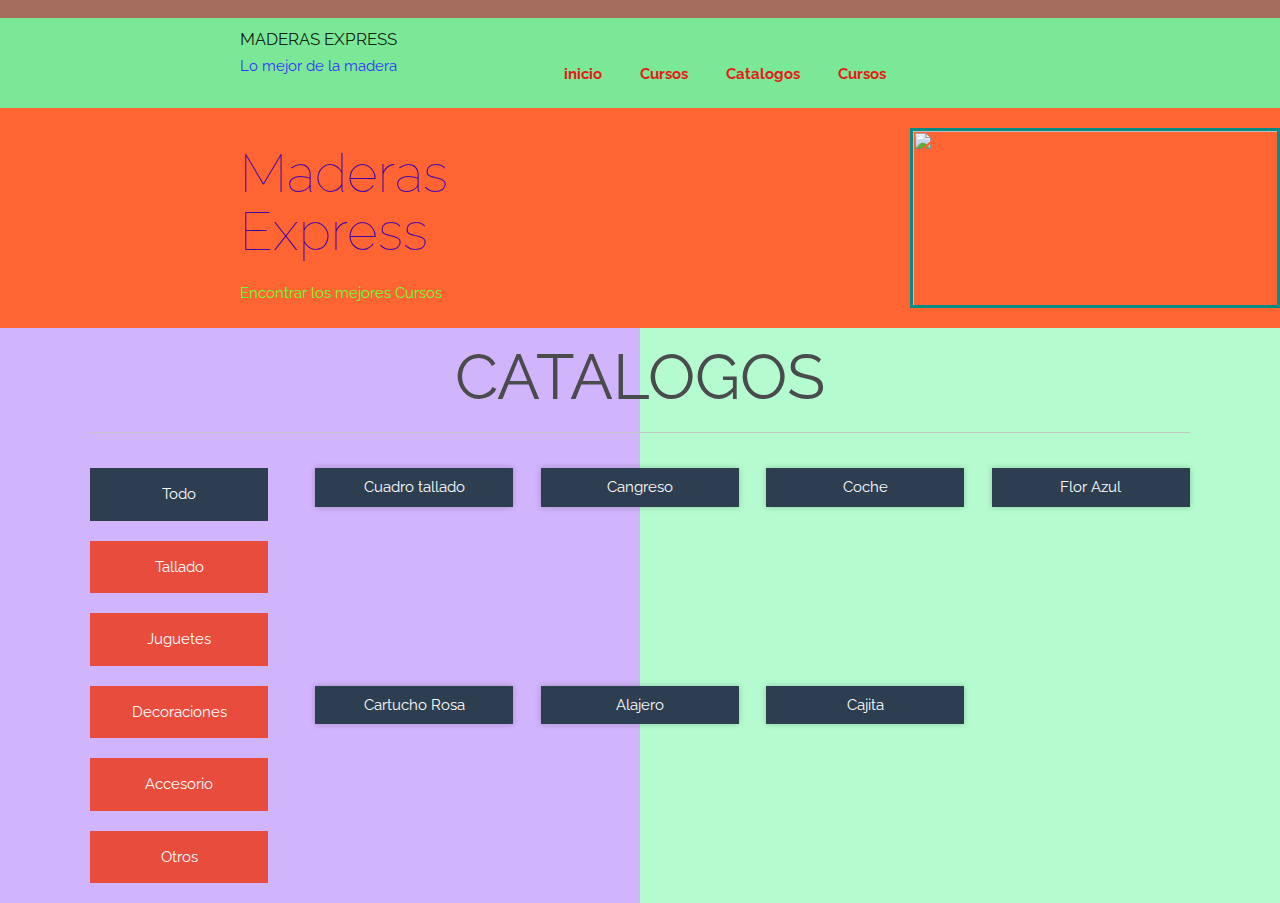
==== catalogo.html @ 15b5a330 "Se agrego estilos y pp" ====
<!DOCTYPE html>
<html lang="en">
<head>
	<meta charset="UTF-8">
	<meta name="viewport" content="width=device-width, user-scalable=no, initial-scale=1.0, maximum-scale=1.0, minimum-scale=1.0">
	<title>Catalogo de Promociones</title>

	<link rel="stylesheet" href="css/estilosCatalogo.css">
	<link href="https://fonts.googleapis.com/css?family=Open+Sans:400,600,700" rel="stylesheet">

	<script src="js/jquery-3.2.1.js"></script>
	<script src="js/script.js"></script>

	<link rel="stylesheet" type="text/css" href="estilo.css">
  <!-- Fonts -->
    <link href="https://fonts.googleapis.com/css?family=Dancing+Script|Raleway:500,600&display=swap" rel="stylesheet">
  <!-- Materialize.css -->
  <link rel="stylesheet" href="https://cdnjs.cloudflare.com/ajax/libs/materialize/1.0.0/css/materialize.min.css">
  <!-- CSS Estilos -->
    <link rel="stylesheet" href="css/estilos.css">
</head>

<body>
	   <div id ="linea"></div><!--linia  de arriba-->
  <div   id ="header">
     <div id ="centro1">

     <div id ="logo"> 
      <h6> MADERAS EXPRESS </h6>
      <p> Lo mejor de la madera  </p>
    </div>
    <div>
      
  <ul id="menu">
 <li><a href="index.html"><b>inicio</b></a></li>
 <li><a href="Cursos.html"><b>Cursos</b></a></li>
 <li><a href="Cursos.html"><b>Catalogos</b></a>
  <ul>
    <li><a href=""><b> </b></a></li>
    <li><a href="catalogo.html"><b>Promociones</b></a></li>
    <li><a href="catalogoProducto.html"><b>Productos</b></a></li>
  </ul>
 </li>

 <li><a href="Cursos.html"><b>Cursos</b></a></li>
</ul>
</div>
       </div>
    </div> 
  </div>
  
  <div  id="presentacion3">
          	<div id="centro2">
         	<div id="izquierda">
       	         <h2>Maderas Express </h2> 
       	          <p class="descripcion-pres">Encontrar los mejores Cursos</p>
       	            </div>
       	  </div id="derecha">
       	  <img src="img/carp.JPEG"class="img">
       	</div>

	
	<div class="wrap">
		<h1>CATALOGOS</h1>
		<div class="store-wrapper">
			<div class="category_list">
				<a href="#" class="category_item" category="all">Todo</a>
				<a href="#" class="category_item" category="Tallado">Tallado</a>
				<a href="#" class="category_item" category="juguete">Juguetes</a>
				<a href="#" class="category_item" category="decoracion">Decoraciones</a>
				<a href="#" class="category_item" category="accesoio">Accesorio</a>
				<a href="#" class="category_item" category="otro">Otros</a>
			</div>
			<section class="products-list">


					<div class="product-item" category="Tallado">
					<img src="img/images/talladoCatucho.jpeg" alt="" >
					<a href="#">Cuadro tallado</a></div>

				   <div class="product-item" category="juguete">
					<img src="img/images/jugueteCangreso.jpeg" alt="" >
					<a href="#">Cangreso</a></div>
					<div class="product-item" category="juguete">
					<img src="img/images/jcoche.jpeg" alt="" >
					<a href="#">Coche</a></div>

				<div class="product-item" category="decoracion">
					<img src="img/images/decoracionAzul.jpeg" alt="" >
					<a href="#">Flor Azul</a></div>
				<div class="product-item" category="decoracion">
					<img src="img/images/decoracionRosa.jpeg" alt="" >
					<a href="#">Cartucho Rosa</a></div>

				<div class="product-item" category="otro">
					<img src="img/images/otroAlajero.jpeg" alt="" >
					<a href="#">Alajero</a></div>
				
				<div class="product-item" category="accesoio">
					<img src="img/images/Acaja.jpeg" alt="" ><a href="#">Cajita</a></div>

				
			</section>
		</div>
	</div>

</body>
</html>
---- css/estilosCatalogo.css ----
*{
	margin: 0;
	padding: 0;
	box-sizing: border-box;
}

body{
	background: #E0E4E5;
	font-family: 'Open Sans', sans-serif;
}

.wrap{
	max-width: 1100px;
	width: 90%;
	margin: auto;
}

.wrap > h1{
	color: #494B4D;
	font-weight: 400;
	display: flex;
	flex-direction: column;
	text-align: center;
	margin: 15px 0px;
}

.wrap > h1:after{
	content: '';
	width: 100%;
	height: 1px;
	background: #C7C7C7;
	margin: 20px 0;
}

.store-wrapper{
	display: flex;
	flex-wrap: wrap;
}

.category_list{
	display: flex;
	flex-direction: column;
	width: 18%;
}

.category_list .category_item{
	display: block;
	width: 90%;
	padding: 15px 0;
	margin-bottom: 20px;
	background: #E84C3D;

	text-align: center;
	text-decoration: none;
	color: #fff;
}

.category_list .ct_item-active{
	background: #2D3E50;
}

/* PRODUCTOS ============*/

.products-list{
	width: 82%;
	display: flex;
	flex-wrap: wrap;
}


.products-list .product-item{
	width: 22%;
	margin-left: 3%;
	margin-bottom: 25px;
	box-shadow: 0px 0px 6px 0px rgba(0,0,0,0.22);

	display: flex;
	flex-direction: column;
	align-items: center;
	align-self: flex-start;

	transition: all .4s;
}

.products-list .product-item img{
	width: 100%;
}

.products-list .product-item a{
	display: block;
	width: 100%;
	padding: 8px 0;
	background: #2D3E50;

	color: #fff;
	text-align: center;
	text-decoration: none;
}

/* RESPONSIVE */

@media screen and (max-width: 1100px){
	.products-list .product-item{
		width: 30.3%;
	}
}

@media screen and (max-width: 900px){
	.category_list,
	.products-list{
		width: 100%;
	}

	.category_list{
		flex-direction: row;
		justify-content: space-between;
	}

	.category_list .category_item{
		align-self: flex-start;
		width: 15%;
		font-size: 14px;
	}

	.products-list .product-item{
		margin-left: 4.5%;
	}

	.products-list .product-item:nth-child(3n+1){
		margin-left: 0px;
	}
}

@media screen and (max-width: 700px){
	.category_list{
		flex-direction: column;
	}
	.category_list .category_item{
		width: 100%;
		margin-bottom: 10px;
	}
}

@media screen and (max-width: 600px){

	.products-list .product-item{
		width: 47.5%;
	}

	.products-list .product-item:nth-child(3n+1){
		margin-left: 4.5%;
	}

	.products-list .product-item:nth-child(2n+1){
		margin-left: 0px;
	}

}

@media screen and (max-width: 350px){
	.products-list .product_item{
		width: 100%;
		margin-left: 0px;
	}
}
---- estilo.css ----
body{
margin: 0;
	padding: 0;
	font-family:  'calibri light';
         box-sizing: border-box;

}
 /*----linea primera o pequeña-----*/
#linea{
	width: 100%;
	height: 18px;
	background: #a56d5d ;

 
}
/*----linea segunda o grande-----*/
#header{
	 width: 100%;
	 height: 90px;
	 background:#7AE896;
}
#headers{
     width: 100%;
     height: 50px;

    background-image: linear-gradient(-90deg, #FCD0B4 50%, #FCD0B4 50%);
    
}


#header #centro1{
	width: 800px;
	height: auto;overflow: hidden;
	border: 0px solid;
	margin: auto;
}

#header #centro1 #logo{
	width: 200px;border: 0px solid;
	float: left;
}


#header #centro1 #logo h2,p{
	color: #3333FF
}


#header #centro1 #logo p{
	margin-top: - 20px;
}


/*menu*/
 
ul#menu {
 width: 500px;
 float: right;
 padding: 5px;
    
    text-align:above; 
    
    margin-top: 40px;
    
}
  
ul#menu li {
 color: #fff;
 float: left;

}
   ul#menu   li a{

    color: #E41B17;
   
    padding: 1px 15px;
    margin: 0px 4px;
    kkkkkkkkkkkkk hataca yo
}
  
ul#menu li a:hover{
 display: inline-block;
}
  
ul#menu ul {
 display: none;
 position: absolute;
 top: 59px;
 margin:auto ;
 }
  
ul#menu ul li{
 float: left;
 color: #fff;
 width:100%;

 margin: auto;
}
 
 
ul#menu ul li a{
 color: #fff;
}
  
ul#menu ul li a:hover{
 background: #0a2a29;
}
  
ul#menu li:hover ul ul,
ul#menu li:hover ul ul ul,
ul#menu li.iehover ul ul,
ul#menu li.iehover ul ul ul {
 display: none;
 cursor:pointer;
}
  
ul#menu li:hover ul,
ul#menu ul li:hover ul,
ul#menu ul ul li:hover ul,
ul#menu li.iehover ul,
ul#menu ul li.iehover ul,
ul#menu ul ul li.iehover ul {
 display: block;
 cursor:pointer;
}


/*Presentacion*/
#presentacion{
	width: 100%;
	height: auto;overflow:hidden;
	background: #064154;
}



#presentacion #centro2{
	width: 800px;
	margin: auto;
}

#presentacion #centro2 #izquierda{
	width: 290px;
	border: 0px solid;
	float: left;
}
#presentacion #centro2 #izquierda h2{
color: #fff; 
font-weight:  lighter;
}



#presentacion2{
    width: 100%;
    height: auto;overflow:hidden;
    background: #eae6ca;
}


#presentacion2 #centro2{
    width: 800px;
    margin: auto;
}

#presentacion2 #centro2 #izquierda{
    width: 290px;
    border: 0px solid;
    float: left;
}
#presentacion2 #centro2 #izquierda h2{
color: #4006AC; 
font-weight:  lighter;
}



#presentacion3{
    width: 100%;
    height: auto;overflow:hidden;
    background: #FF6433;
}


#presentacion3 #centro2{
    width: 800px;
    margin: auto;
}

#presentacion3 #centro2 #izquierda{
    width: 290px;
    border: 0px solid;
    float: left;
}
#presentacion3 #centro2 #izquierda h2{
color: #4006AC; 
font-weight:  lighter;

}
#presentacion4{
    width: 100%;
    height: auto;overflow:hidden;
    background: #00b3f9;
}


#presentacion4 #centro2{
    width: 800px;
    margin: auto;
}

#presentacion4 #centro2 #izquierda{
    width: 290px;
    border: 0px solid;
    float: left;
}
#presentacion4 #centro2 #izquierda h2{
color: #4006AC; 
font-weight:  lighter;

}


.descripcion-pres{
	color: #68FF33;
	text-align: left;
}

.boton{
	padding:  5px 20px;
	border:0;
}

.boton:hover{
	background: #e6e6e6;
	color: #0b651e;
}

 #presentacion #centro2 #derecha{
 	width: 490px;
 	height: auto; float: right;
 }
.img{
	width:370px;
	height: 180px;
	border: 3px solid #088a85;
	margin: 20px 0px;
	float: right  ;
}
}
.subtitulo {
    margin: 0;
    color: #000;
    display: inline;
    font-size: 50px;
    font-weight: 500;
    text-transform: uppercase;
}

.sabor { 
    color: #fff;
    margin: 7px 0;
    font-size: 50px;
    font-weight: 600;
    text-shadow: 2px 2px 1px rgba(0,0,0,0.7);
    font-family: 'Dancing Script', cursive;
    margin-top: 0;
}

.linea-division {
    width: 80%;
    height: 2px;
    background-color: #36221c;
}

/* ------------------------- */
/* Estilos de Materialize */
/* ------------------------- */
.carousel {
    min-height: 500px;
}

.carousel .carousel-item {
    display: flex;
    flex-direction: column;
    justify-content: center;
    align-items: center;
    user-select: none;
    width: 500px;
    height: 500px;
}

.carousel .carousel-item img {
    width: 100%;
    height: 100%;
    object-fit: cover;
    position: absolute;
    top: 0;
    left: 0;
    z-index: -1;
    border-radius: 15px;
}

.carousel .indicators .indicator-item {
    border-radius: 0;
    transform: rotate(45deg);
    margin: 0 15px;
    background: #36221c;
}
---- css/estilos.css ----
body{
 min-height: 100vh;
    background-image: linear-gradient(-90deg, #B4FCD0 50%, #D0B4FC 50%);
    font-family: 'Raleway', sans-serif;
}
#body{
 min-height: 100vh;
    background-image: linear-gradient(-90deg, #D0B4FC 50%, #B4FCD0 50%);
    font-family: 'Raleway', sans-serif;
}
.Titulo {
    font-size: 40px;
    font-family: 'Dancing Script', cursive;
    margin-bottom: 40p90
    color: #9032bb;
}

.titulo {
    font-size: 40px;
    font-family: 'Dancing Script', cursive;
    margin-bottom: 40px;
    color:  #000080;

}

.tipo { 
    color: #000080;
    margin: 7px 0;
    font-size: 50px;
    font-weight: 600;
    text-shadow: 2px 2px 1px rgba(0,0,0,0.7);
    font-family: 'Dancing Script', cursive;
    margin-top: 0;
}

.linea-division {
    width: 80%;
    height: 2px;
    background-color: #36221c;
}

/* ------------------------- */
/* Estilos de Materialize */
/* ------------------------- */
.carousel {
    min-height: 500px;
}

.carousel .carousel-item {
    display: flex;
    flex-direction: column;
    justify-content: center;
    align-items: center;
    user-select: none;
    width: 500px;
    height: 500px;
}

.carousel .carousel-item img {
    width: 100%;
    height: 100%;
    object-fit: cover;
    position: absolute;
    top: 0;
    left: 0;
    z-index: -1;
    border-radius: 15px;
}

.carousel .indicators .indicator-item {
    border-radius: 0;
    transform: rotate(45deg);
    margin: 0 15px;
    background: #36221c;
}
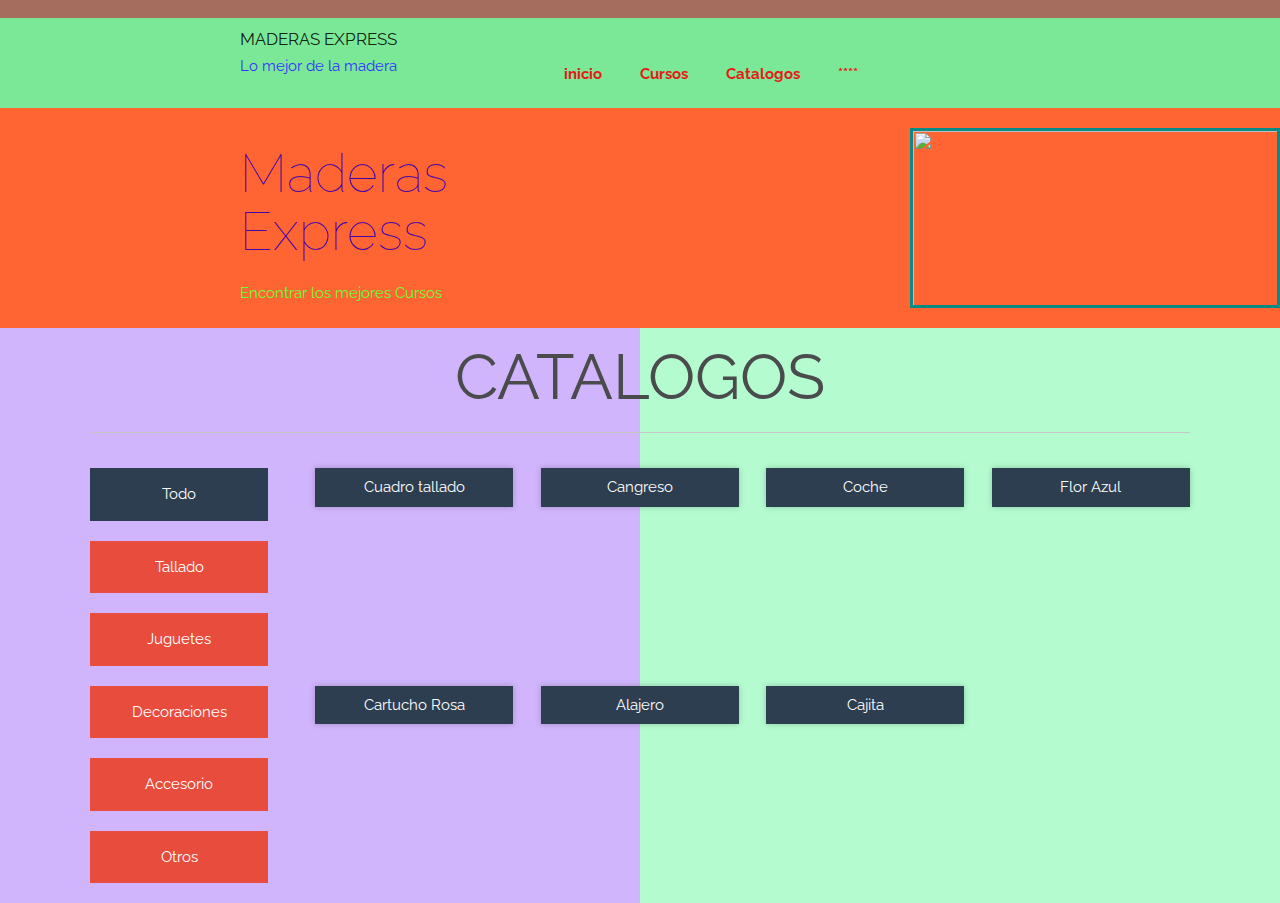
==== commit 02bd1bc5: "correcionesde link" ====
--- a/catalogo.html
+++ b/catalogo.html
@@ -41,8 +41,7 @@
     <li><a href="catalogoProducto.html"><b>Productos</b></a></li>
   </ul>
  </li>
-
- <li><a href="Cursos.html"><b>Cursos</b></a></li>
+ <li><a href="*****+"><b>****</b></a></li>
 </ul>
 </div>
        </div>
--- a/css/estilosCatalogo.css
+++ b/css/estilosCatalogo.css
@@ -1,3 +1,4 @@
+
 *{
 	margin: 0;
 	padding: 0;
--- a/estilo.css
+++ b/estilo.css
@@ -273,39 +273,5 @@
     background-color: #36221c;
 }
 
-/* ------------------------- */
-/* Estilos de Materialize */
-/* ------------------------- */
-.carousel {
-    min-height: 500px;
-}
-
-.carousel .carousel-item {
-    display: flex;
-    flex-direction: column;
-    justify-content: center;
-    align-items: center;
-    user-select: none;
-    width: 500px;
-    height: 500px;
-}
-
-.carousel .carousel-item img {
-    width: 100%;
-    height: 100%;
-    object-fit: cover;
-    position: absolute;
-    top: 0;
-    left: 0;
-    z-index: -1;
-    border-radius: 15px;
-}
-
-.carousel .indicators .indicator-item {
-    border-radius: 0;
-    transform: rotate(45deg);
-    margin: 0 15px;
-    background: #36221c;
-}
-
-
+
+
